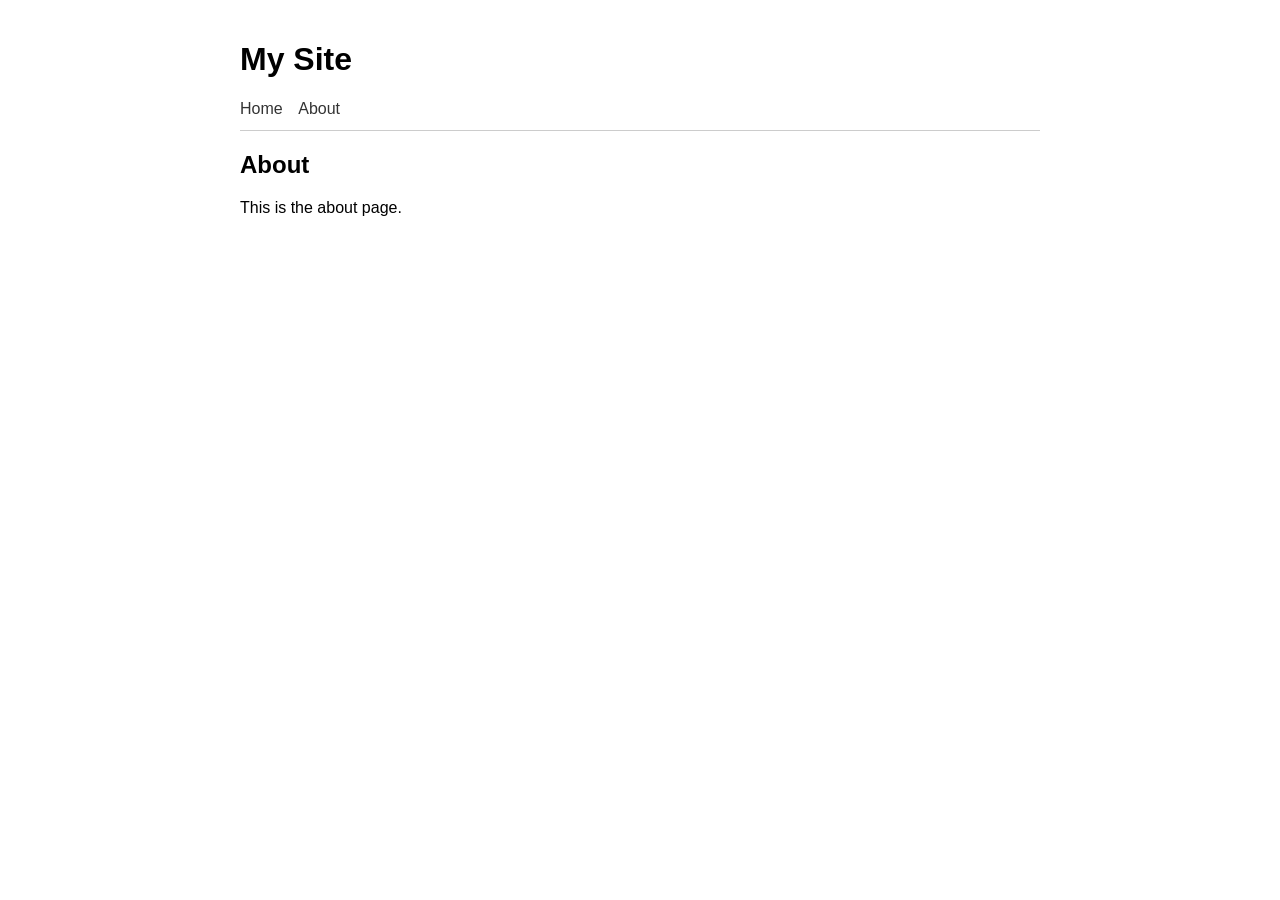
==== about.html @ 61bfb2f2 "Initial commit:add home, about, and styles" ====
<!DOCTYPE html>
<html lang="en">
<head>
<meta charset="UTF-8" />
<title>About — My Site</title>
<link rel="stylesheet" href="style.css" />
</head>
<body>
<header>
<h1>My Site</h1>
<nav>
<a href="index.html">Home</a>
<a href="about.html">About</a>
</nav>
</header>
<main>
<h2>About</h2>
<p>This is the about page.</p>
</main>
</body>
</html>
---- style.css ----
body {
font-family: Arial, sans-serif;
max-width: 800px;
margin: 0 auto;
padding: 20px;
}
header {
border-bottom: 1px solid #ccc;
padding-bottom: 12px;
margin-bottom: 20px;
}
nav a {
margin-right: 12px;
text-decoration: none;
color: #333;
}
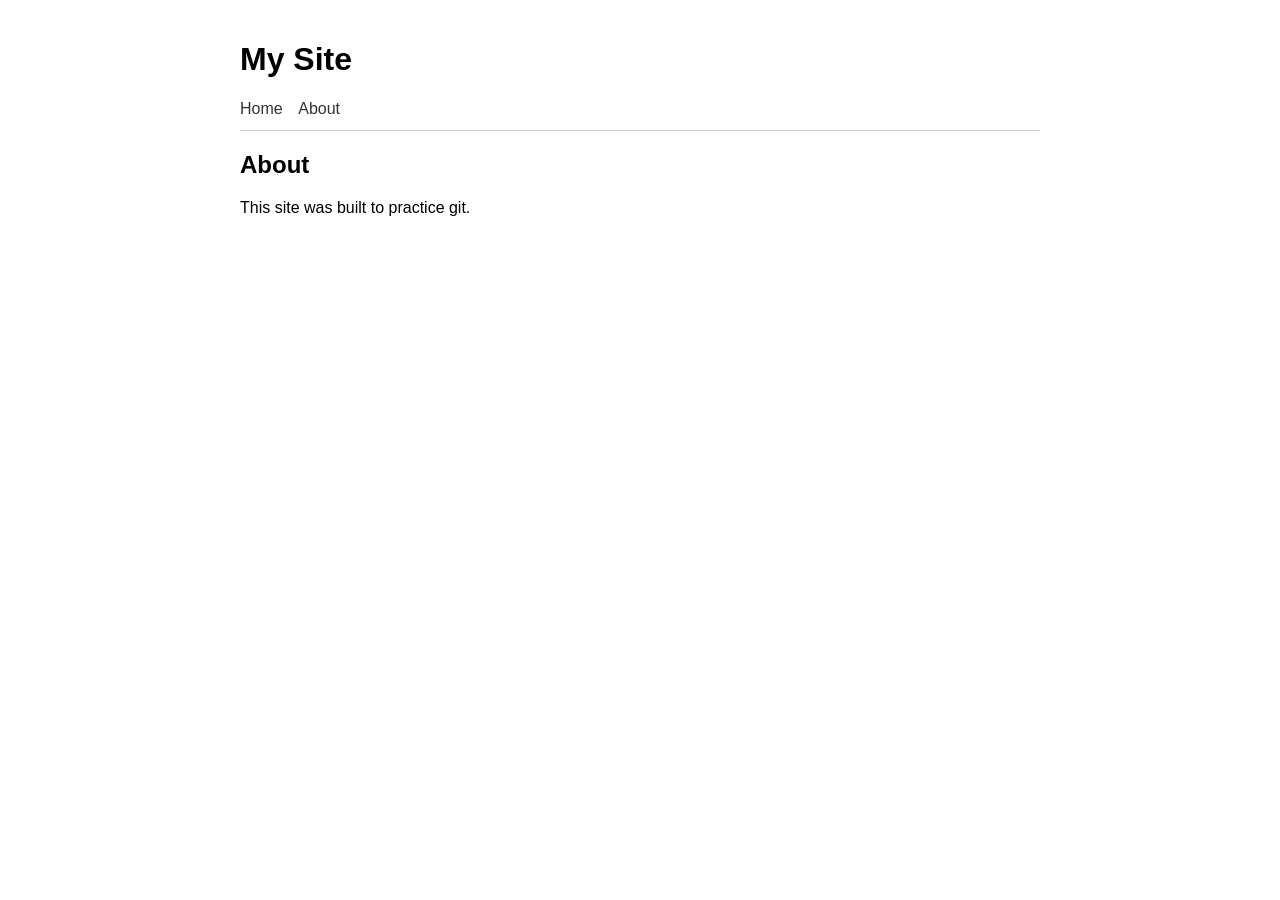
==== commit 5eb6ea65: "Update description on about page" ====
--- a/about.html
+++ b/about.html
@@ -15,7 +15,7 @@
 </header>
 <main>
 <h2>About</h2>
-<p>This is the about page.</p>
+<p>This site was built to practice git.</p>
 </main>
 </body>
 </html>
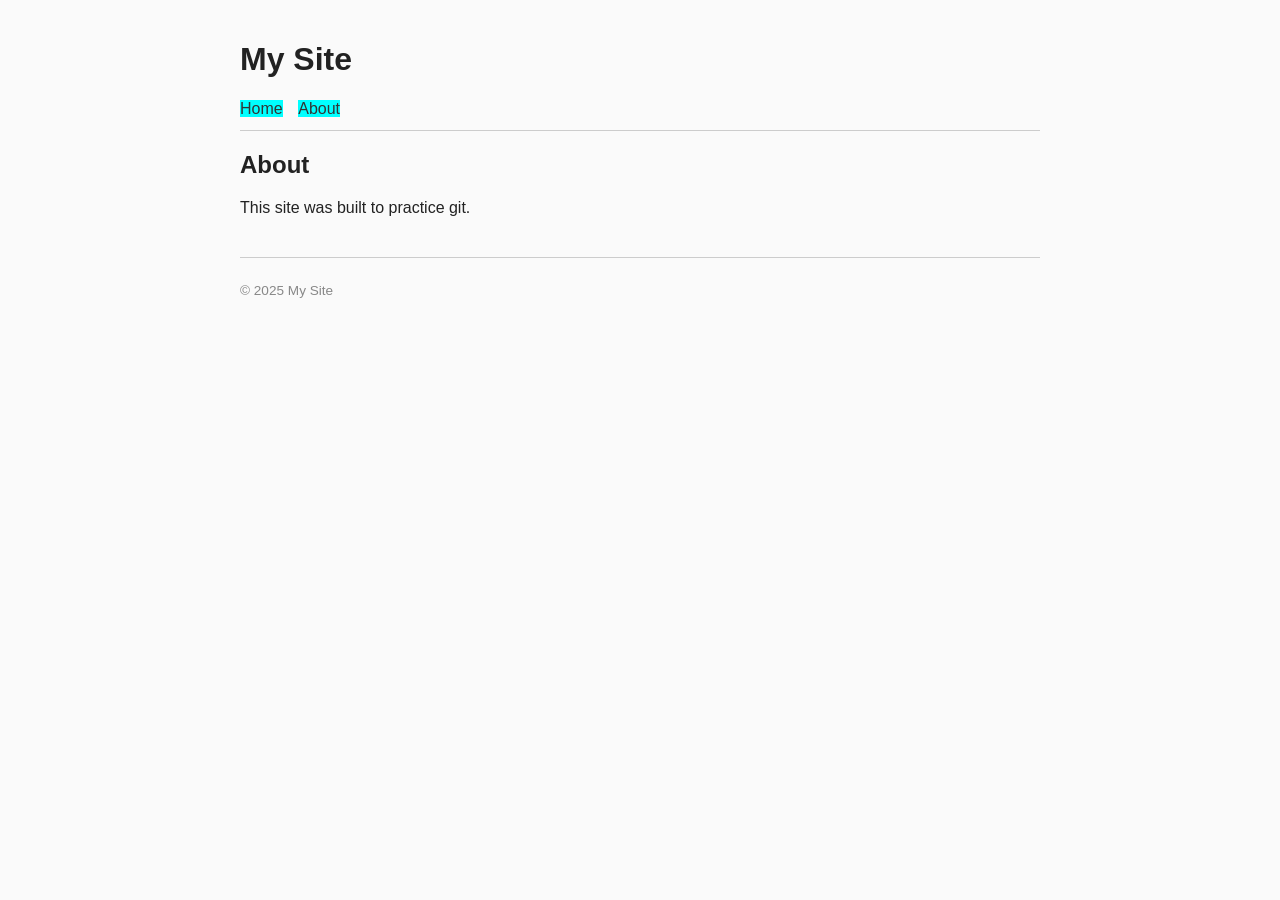
==== commit 33280b79: "Add footer to all pages" ====
--- a/about.html
+++ b/about.html
@@ -17,5 +17,9 @@
 <h2>About</h2>
 <p>This site was built to practice git.</p>
 </main>
+<footer>
+<p>&copy; 2025 My Site</p>
+</footer>
 </body>
+
 </html>
--- a/style.css
+++ b/style.css
@@ -3,6 +3,9 @@
 max-width: 800px;
 margin: 0 auto;
 padding: 20px;
+color: #222;
+background: #fafafa;
+font-size: 16px;
 }
 header {
 border-bottom: 1px solid #ccc;
@@ -13,4 +16,12 @@
 margin-right: 12px;
 text-decoration: none;
 color: #333;
+background-color: aqua;
+}
+footer {
+border-top: 1px solid #ccc;
+margin-top: 40px;
+padding-top: 12px;
+font-size: 0.85rem;
+color: #888;
 }
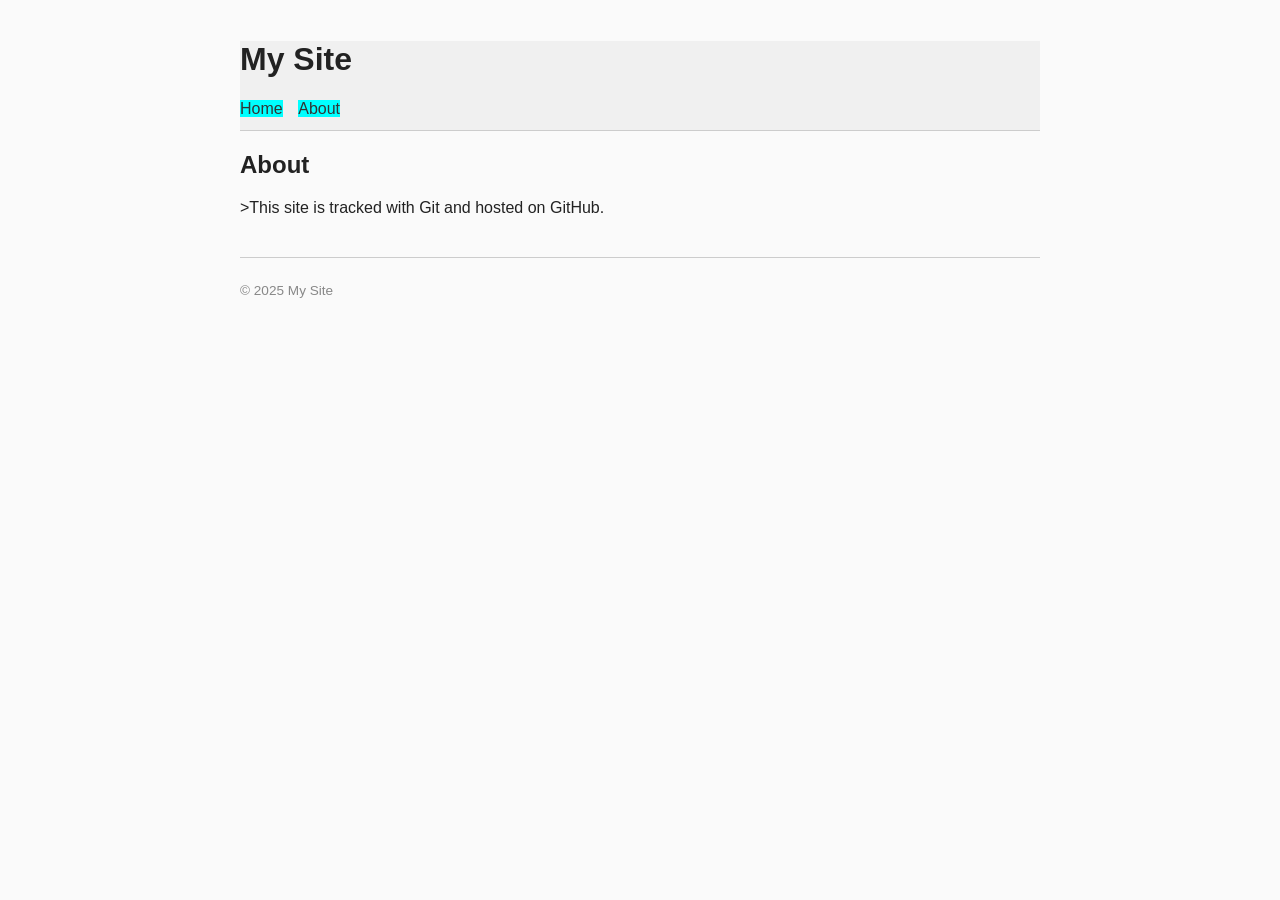
==== commit f3610366: "Update about page description" ====
--- a/about.html
+++ b/about.html
@@ -15,7 +15,7 @@
 </header>
 <main>
 <h2>About</h2>
-<p>This site was built to practice git.</p>
+<p>>This site is tracked with Git and hosted on GitHub.</p>
 </main>
 <footer>
 <p>&copy; 2025 My Site</p>
--- a/style.css
+++ b/style.css
@@ -11,6 +11,8 @@
 border-bottom: 1px solid #ccc;
 padding-bottom: 12px;
 margin-bottom: 20px;
+background: #f0f0f0;
+
 }
 nav a {
 margin-right: 12px;
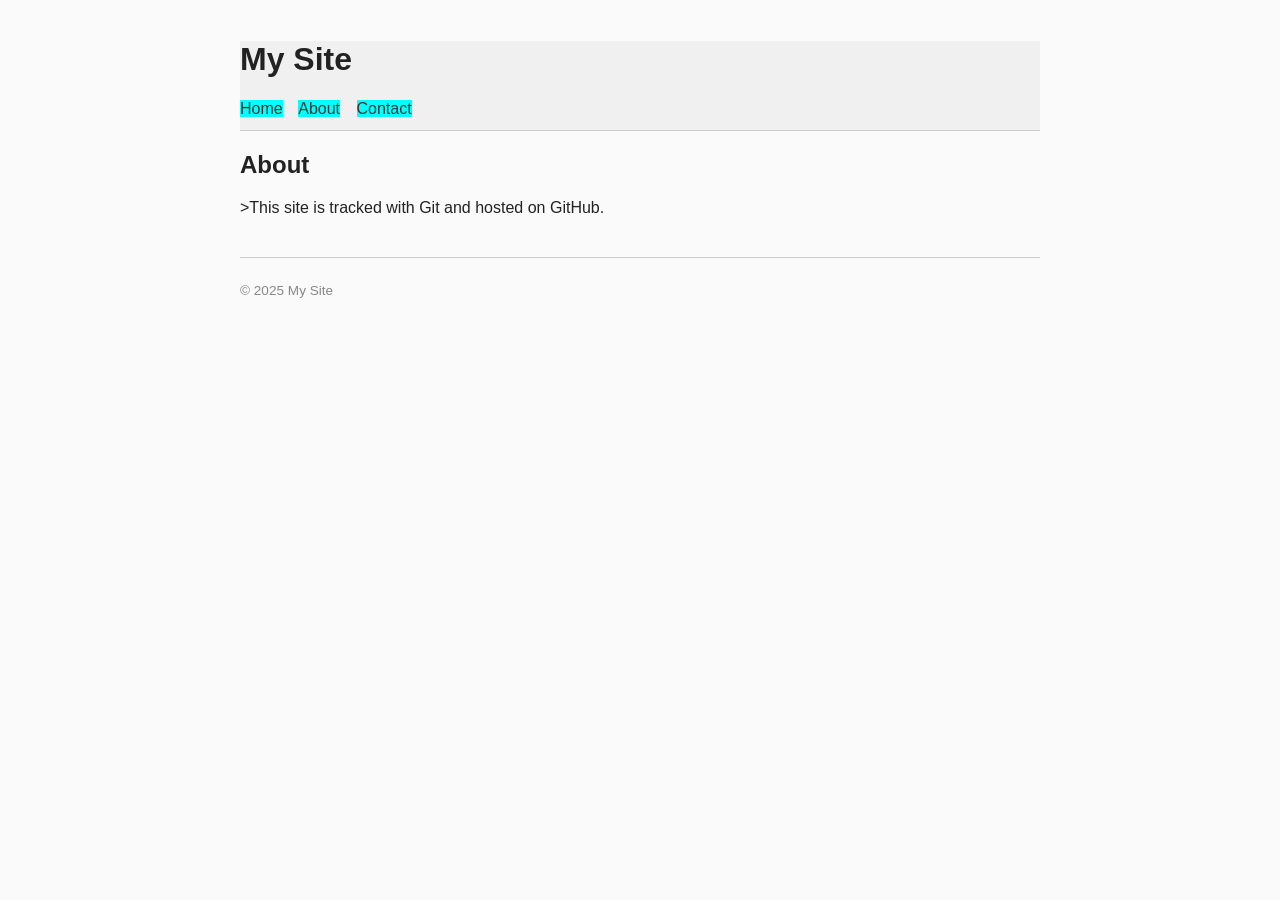
==== commit 0e154d04: "Add contact link to nav on all pages" ====
--- a/about.html
+++ b/about.html
@@ -1,25 +1,25 @@
-<!DOCTYPE html>
+<!doctype html>
 <html lang="en">
-<head>
-<meta charset="UTF-8" />
-<title>About — My Site</title>
-<link rel="stylesheet" href="style.css" />
-</head>
-<body>
-<header>
-<h1>My Site</h1>
-<nav>
-<a href="index.html">Home</a>
-<a href="about.html">About</a>
-</nav>
-</header>
-<main>
-<h2>About</h2>
-<p>>This site is tracked with Git and hosted on GitHub.</p>
-</main>
-<footer>
-<p>&copy; 2025 My Site</p>
-</footer>
-</body>
-
-</html>+  <head>
+    <meta charset="UTF-8" />
+    <title>About — My Site</title>
+    <link rel="stylesheet" href="style.css" />
+  </head>
+  <body>
+    <header>
+      <h1>My Site</h1>
+      <nav>
+        <a href="index.html">Home</a>
+        <a href="about.html">About</a>
+        <a href="contact.html">Contact</a>
+      </nav>
+    </header>
+    <main>
+      <h2>About</h2>
+      <p>>This site is tracked with Git and hosted on GitHub.</p>
+    </main>
+    <footer>
+      <p>&copy; 2025 My Site</p>
+    </footer>
+  </body>
+</html>
